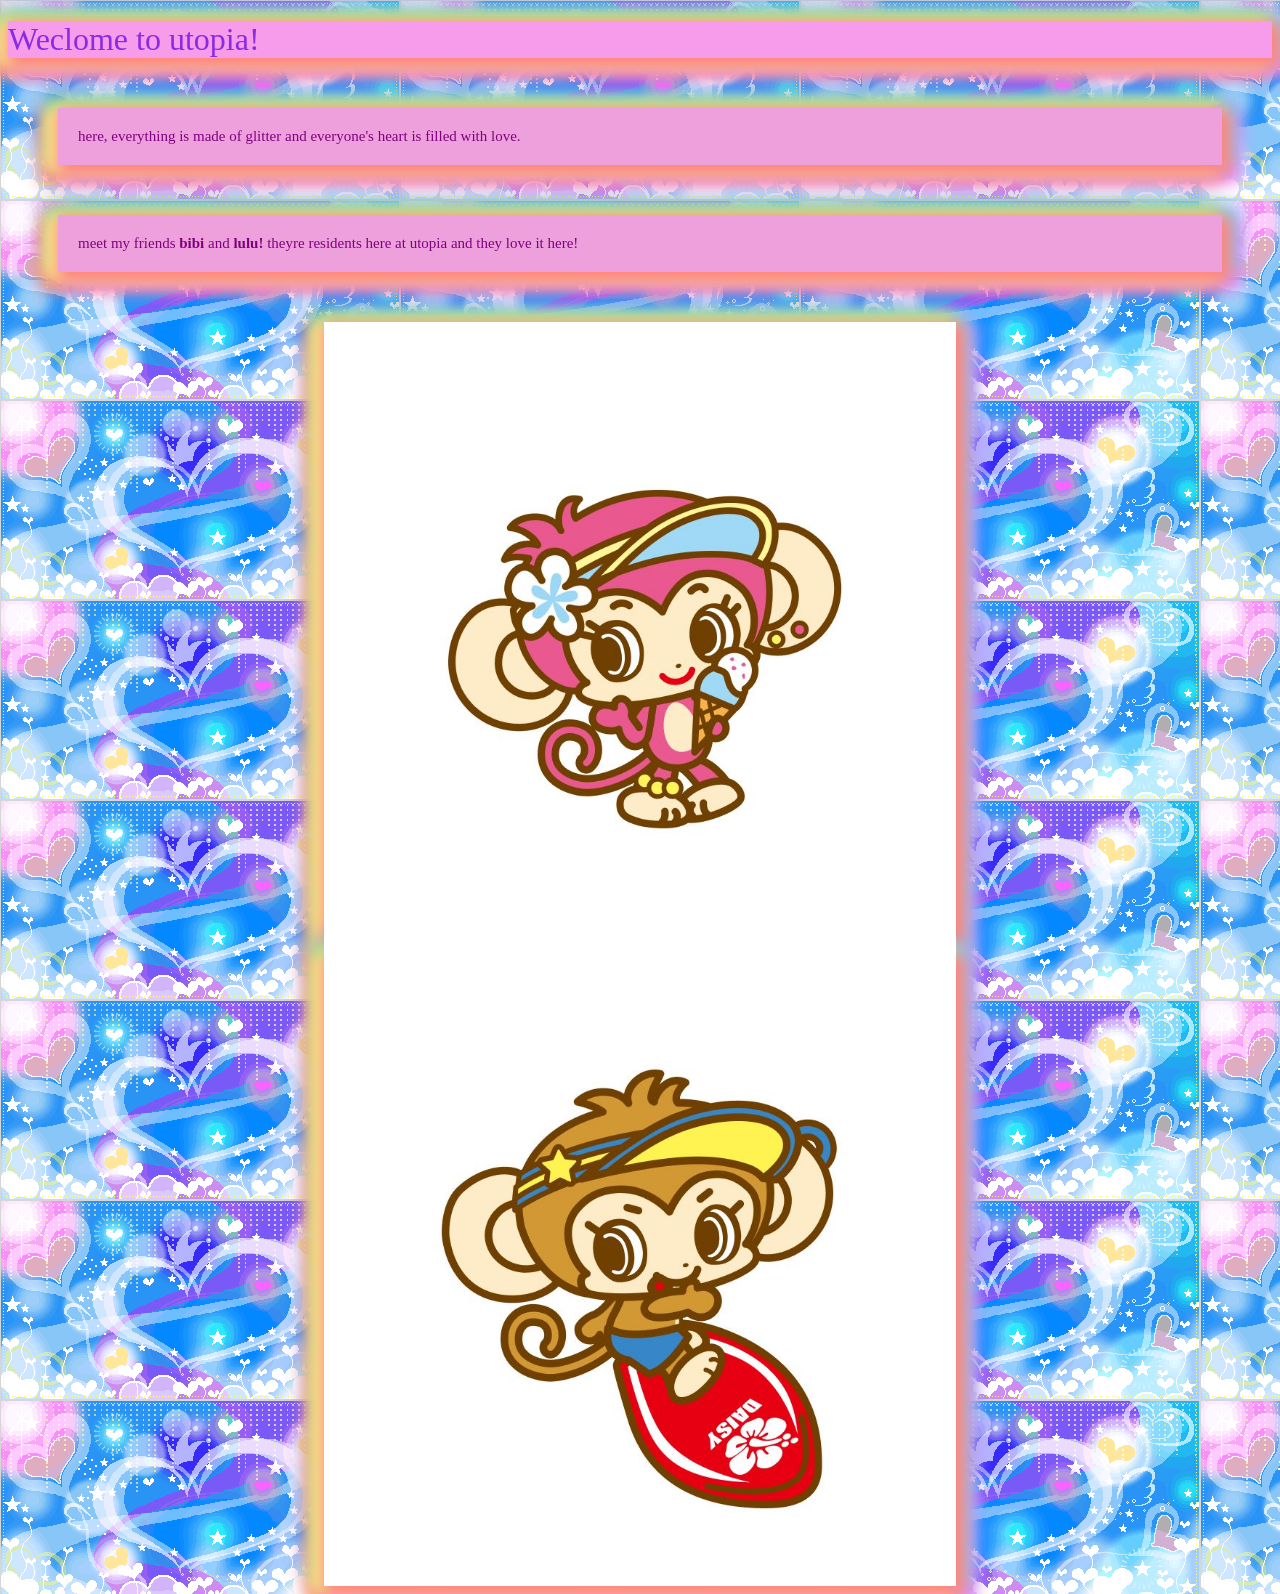
==== environ/env02.html @ 5edaa9ed "yes" ====
<!doctype html>
<html lang="en">
<head>
    <meta charset="utf-8">
    <title>Environment 01</title>
    <link href="env02.css" rel="stylesheet" type="text/css">
</head>

<body>
    <h1> Weclome to utopia!</h1>

    <p> here, everything is made of glitter and everyone's heart is filled with love. </p>

    <p>meet my friends <strong>bibi</strong> and <strong>lulu!</strong> theyre residents here at utopia and they love it here!</p>

    <img src="../exercises/recipes/images/monkey.jpg"width=200>
    <img src="../exercises/recipes/images/monkey2.jpg" width="200">

</body>
</html>
---- environ/env02.css ----
body 
    {background-image: url("../exercises/recipes/images/glitter.gif");}

    h1{
    background-color:rgb(246, 156, 235) ;color:rgb(138, 43, 226);
    font-weight:normal;
    box-shadow: 5px 5px 15px 5px #FF8080, -9px 5px 15px 5px #FFE488, -7px -5px 15px 5px #8CFF85, 12px -5px 15px 5px #80C7FF, 12px 10px 15px 7px #E488FF, -10px 10px 15px 7px #FF616B, -10px -7px 27px 1px #8E5CFF, 5px 5px 15px 5px rgba(0,0,0,0);
    
    }

    P{ color:purple;}

P{
    background-color:rgb(237, 160, 219);
    padding:20px;
    margin: 50px;
    font-size:15px;
    box-shadow: 5px 5px 15px 5px #FF8080, -9px 5px 15px 5px #FFE488, -7px -5px 15px 5px #8CFF85, 12px -5px 15px 5px #80C7FF, 12px 10px 15px 7px #E488FF, -10px 10px 15px 7px #FF616B, -10px -7px 27px 1px #8E5CFF, 5px 5px 15px 5px rgba(0,0,0,0);
}

IMG{
    display:block;
    margin-left:auto;
    margin-right:auto;
    width:50%;
    box-shadow: 5px 5px 15px 5px #FF8080, -9px 5px 15px 5px #FFE488, -7px -5px 15px 5px #8CFF85, 12px -5px 15px 5px #80C7FF, 12px 10px 15px 7px #E488FF, -10px 10px 15px 7px #FF616B, -10px -7px 27px 1px #8E5CFF, 5px 5px 15px 5px rgba(0,0,0,0);


}
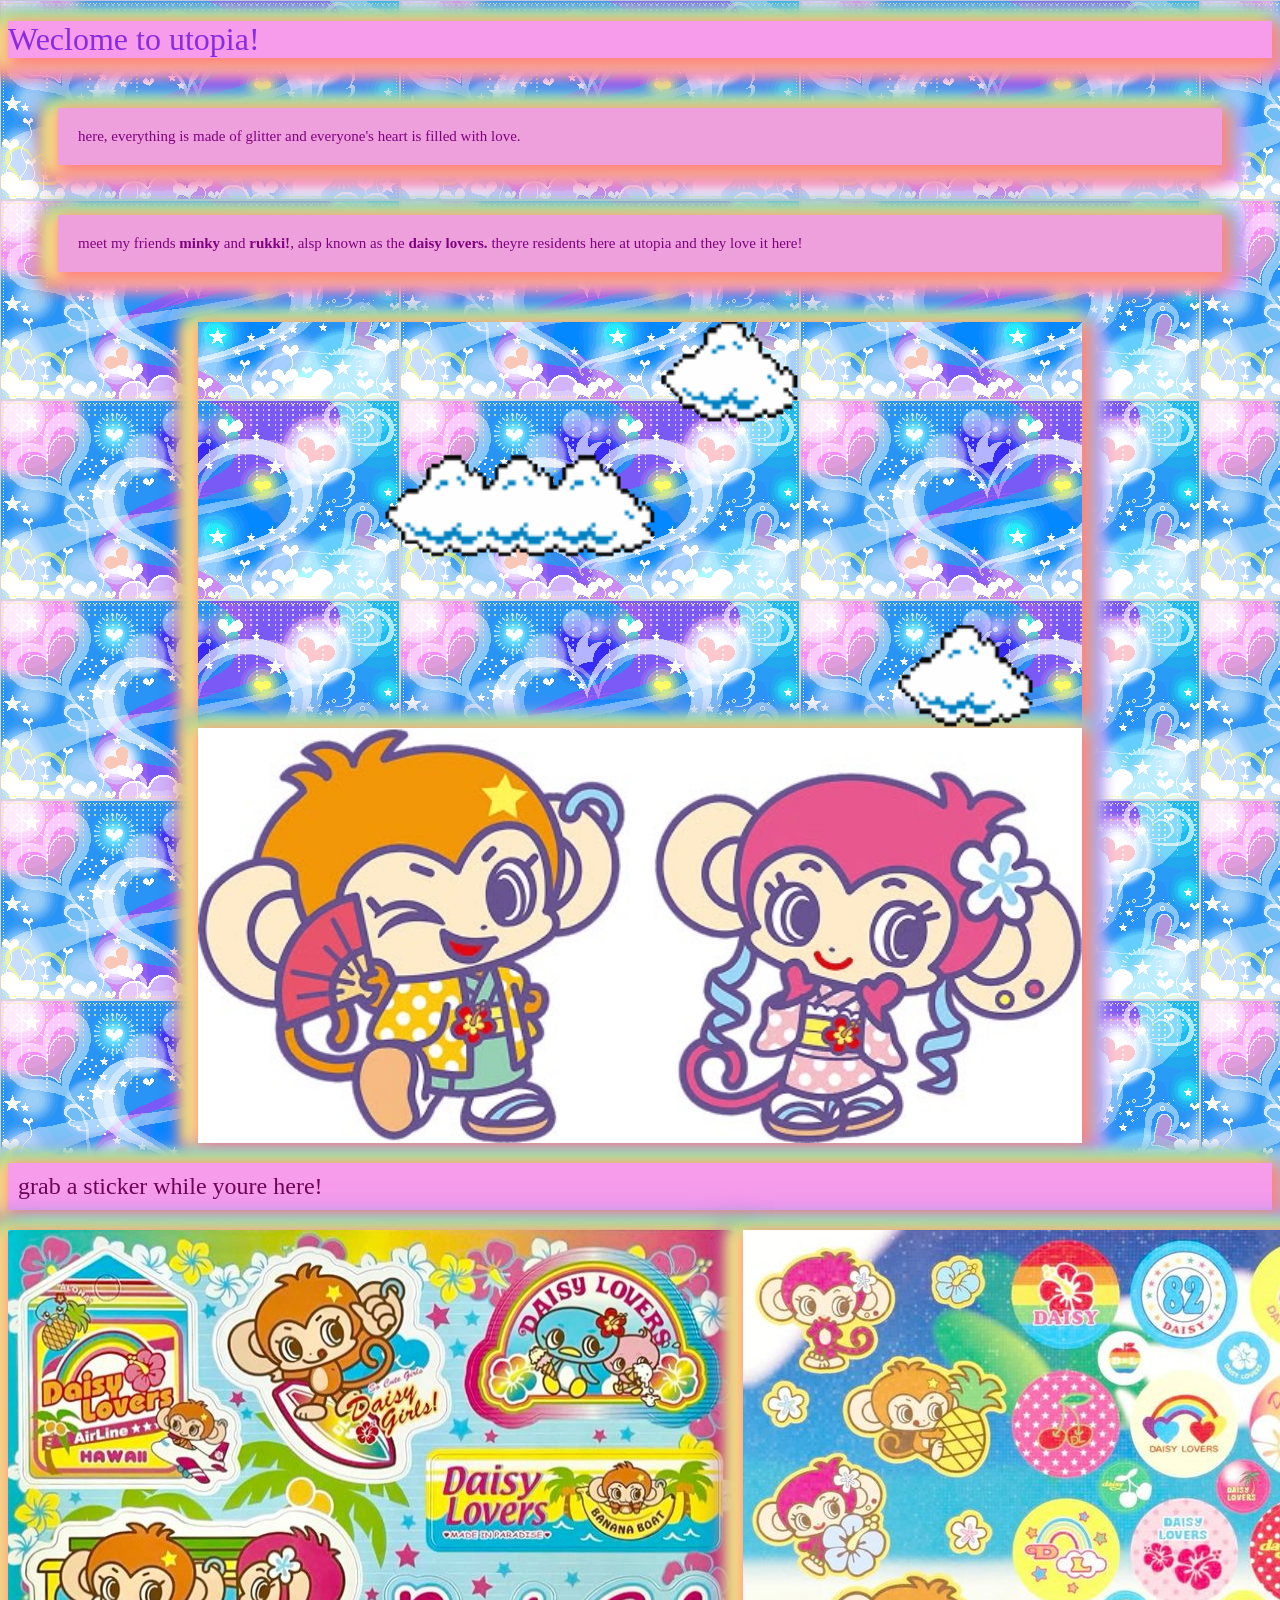
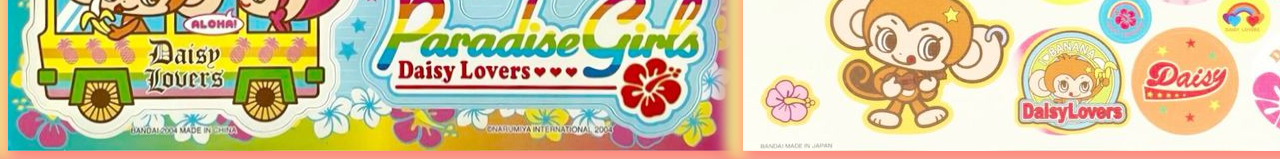
==== commit 1d137c5c: "y" ====
--- a/environ/env02.html
+++ b/environ/env02.html
@@ -6,15 +6,29 @@
     <link href="env02.css" rel="stylesheet" type="text/css">
 </head>
 
-<body>
-    <h1> Weclome to utopia!</h1>
 
-    <p> here, everything is made of glitter and everyone's heart is filled with love. </p>
+    <body>
 
-    <p>meet my friends <strong>bibi</strong> and <strong>lulu!</strong> theyre residents here at utopia and they love it here!</p>
+    
+        <h1> Weclome to utopia!</h1>
 
-    <img src="../exercises/recipes/images/monkey.jpg"width=200>
-    <img src="../exercises/recipes/images/monkey2.jpg" width="200">
+         <p> here, everything is made of glitter and everyone's heart is filled with love. </p>
 
-</body>
+        <p>meet my friends <strong>minky</strong> and <strong>rukki!</strong>, alsp known as the <strong> daisy lovers.</strong> theyre residents here at utopia and they love it here!</p>
+
+        <div id="environ">
+            <img src="../exercises/recipes/images/cloud.gif"/>
+            <img src="../exercises/recipes/images/moneky3.jpg"width="400">
+
+        </div>
+        <h2> grab a sticker while youre here! </h2>
+        <div id="mainzone">
+
+            <img src="../exercises/recipes/images/monkeystick.jpg">
+            <img src="../exercises/recipes/images/monkeystick2.jpg">
+
+        </div>
+
+    </body>
+
 </html>
--- a/environ/env02.css
+++ b/environ/env02.css
@@ -22,8 +22,18 @@
     display:block;
     margin-left:auto;
     margin-right:auto;
-    width:50%;
+    width: 70%;
     box-shadow: 5px 5px 15px 5px #FF8080, -9px 5px 15px 5px #FFE488, -7px -5px 15px 5px #8CFF85, 12px -5px 15px 5px #80C7FF, 12px 10px 15px 7px #E488FF, -10px 10px 15px 7px #FF616B, -10px -7px 27px 1px #8E5CFF, 5px 5px 15px 5px rgba(0,0,0,0);
 
 
-}+}
+
+h2 {
+    background-color:rgb(246, 156, 235) ;color:rgb(109, 3, 84);
+    font-weight:normal;
+    padding:10px;
+    box-shadow: 5px 5px 15px 5px #FF8080, -9px 5px 15px 5px #FFE488, -7px -5px 15px 5px #8CFF85, 12px -5px 15px 5px #80C7FF, 12px 10px 15px 7px #E488FF, -10px 10px 15px 7px #FF616B, -10px -7px 27px 1px #8E5CFF, 5px 5px 15px 5px rgba(0,0,0,0);
+    
+    }
+
+#mainzone {display:flex}
